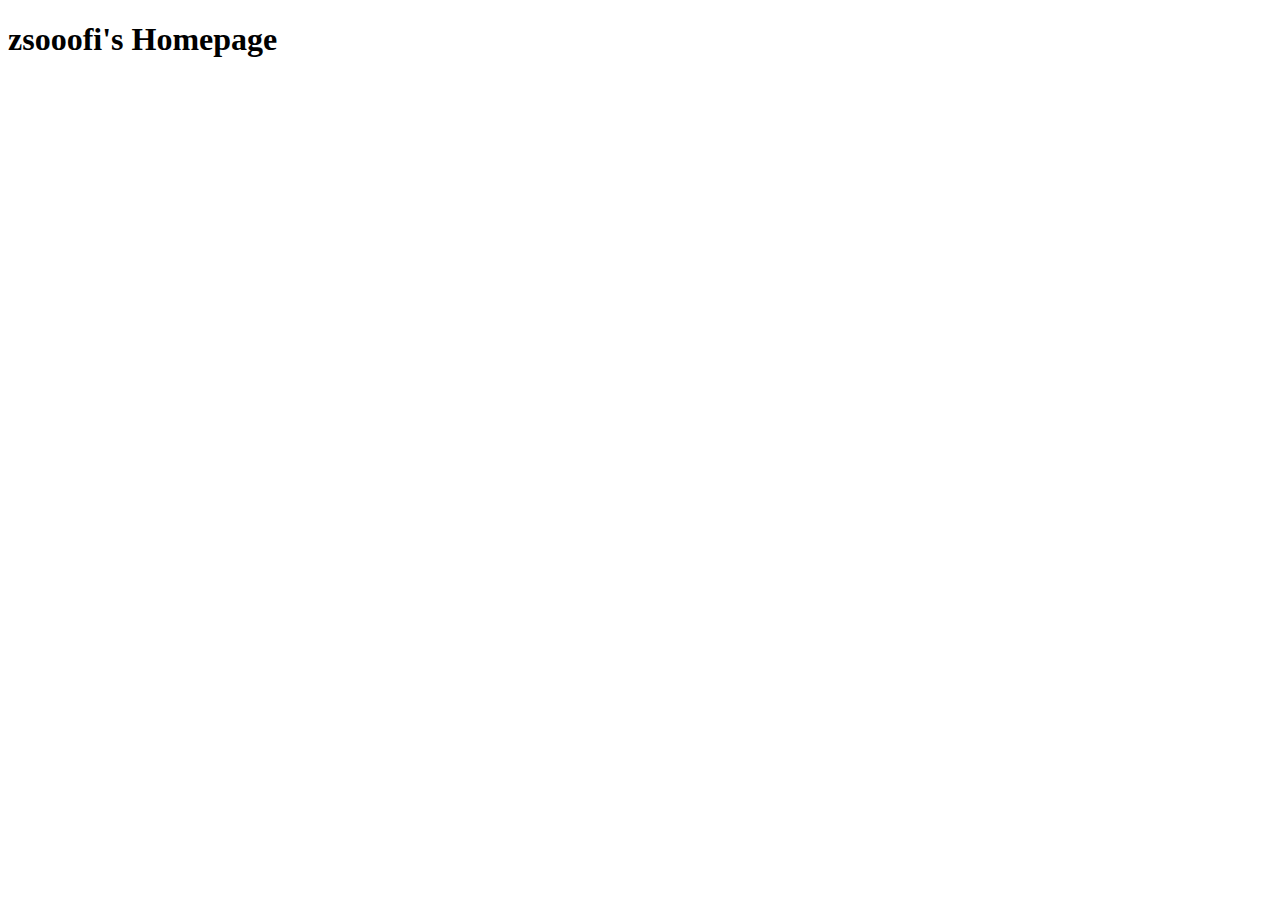
==== index.html @ 2d8c6b2e "asd" ====
<!DOCTYPE html>
<html lang="en">
<head>
    <meta charset="UTF-8">
    <meta name="viewport" content="width=device-width, initial-scale=1.0">
    <title>zsooofi's Homepage</title>
</head>
<body>
    <h1>zsooofi's Homepage</h1>
</body>
</html>
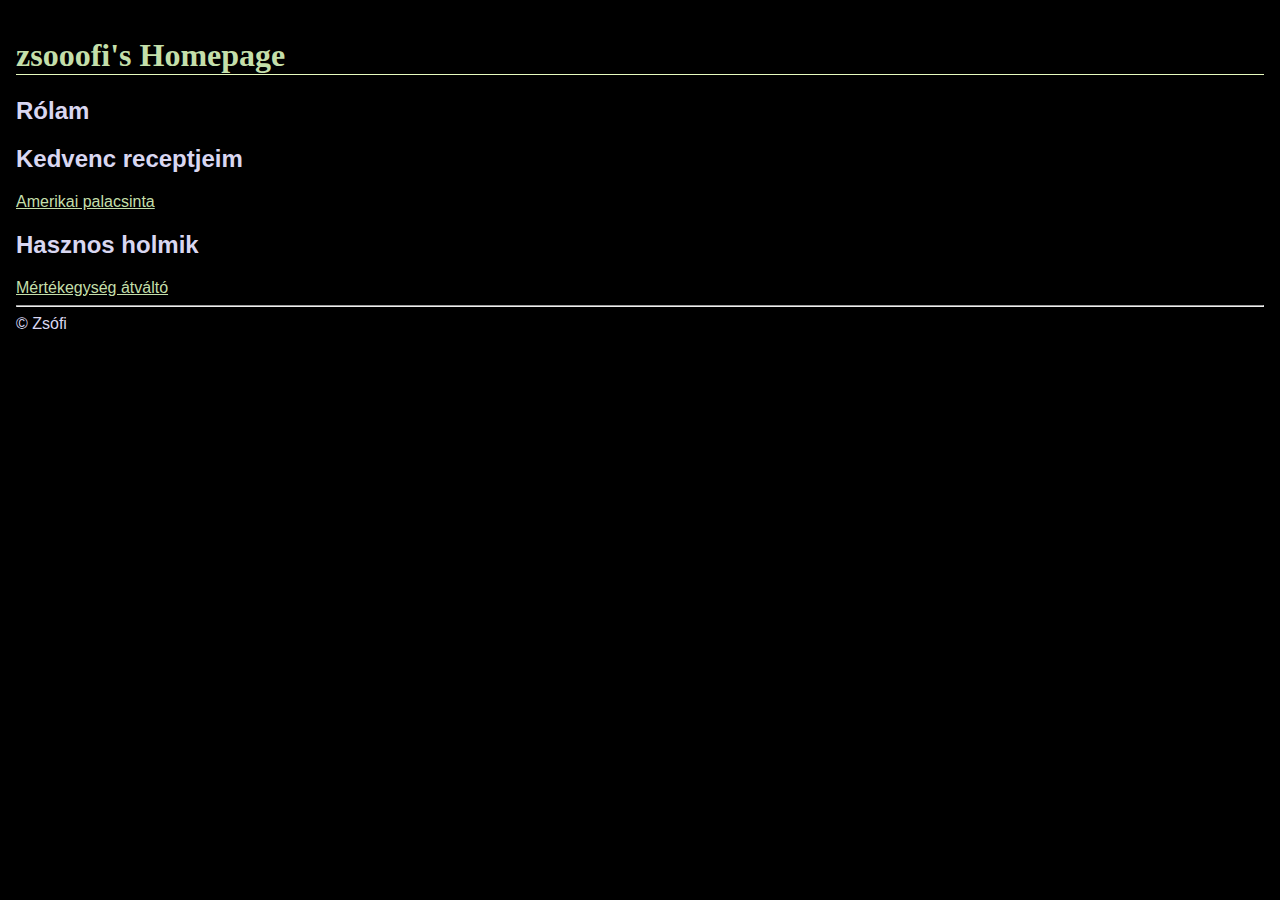
==== commit 8dfafddd: "minden is" ====
--- a/index.html
+++ b/index.html
@@ -3,9 +3,28 @@
 <head>
     <meta charset="UTF-8">
     <meta name="viewport" content="width=device-width, initial-scale=1.0">
+   
+    <link href="Style/Stylesheet.css" rel="stylesheet"/>
+    <link rel="stylesheet" href="">
+
     <title>zsooofi's Homepage</title>
 </head>
 <body>
     <h1>zsooofi's Homepage</h1>
+<h2>Rólam</h2>
+
+<h2>Kedvenc receptjeim</h2>
+<a href="amerikaipalacsinta.html">Amerikai palacsinta</a>
+
+<h2>Hasznos holmik</h2>
+<a href="kalkulatorok.html">Mértékegység átváltó</a>
+
+
+<footer>
+   
+   <hr />
+    &copy; Zsófi
+</footer>
+
 </body>
 </html>--- a/Style/Stylesheet.css
+++ b/Style/Stylesheet.css
@@ -0,0 +1,52 @@
+body {
+    background-color: #000000;
+    color: #D9D7F1;
+    font-family: Arial, Helvetica, sans-serif;
+    padding: 1em;
+    margin: 0;
+    }
+
+h1 {
+    color: #C4DFAA;
+    font-size: 2em;
+    font-family: Georgia, 'Times New Roman', Times, serif;
+    border-bottom: 1px solid #E7FBBE;
+    }
+
+h2 {
+    font-size: 1.5em;
+}
+.image {
+    border-radius: 20px;
+}
+
+a:link,
+a:visited {
+    color: #C4DFAA;
+}
+
+a:hover {
+    text-decoration: none;
+}
+
+.table_nutrition {
+    border: 3px solid;
+    color:#FFCBCB;
+    border-collapse: collapse;
+    font-size: 1rem;
+}
+td, th {
+    border: 1px solid rgb(190,190,190);
+    padding: 10px 20px;
+  }
+  th {
+    background-color: rgb(0, 0, 0);
+  }
+  
+  td {
+    text-align: center;
+  }
+
+  .padding-top {
+    padding-top: 20px;
+  }